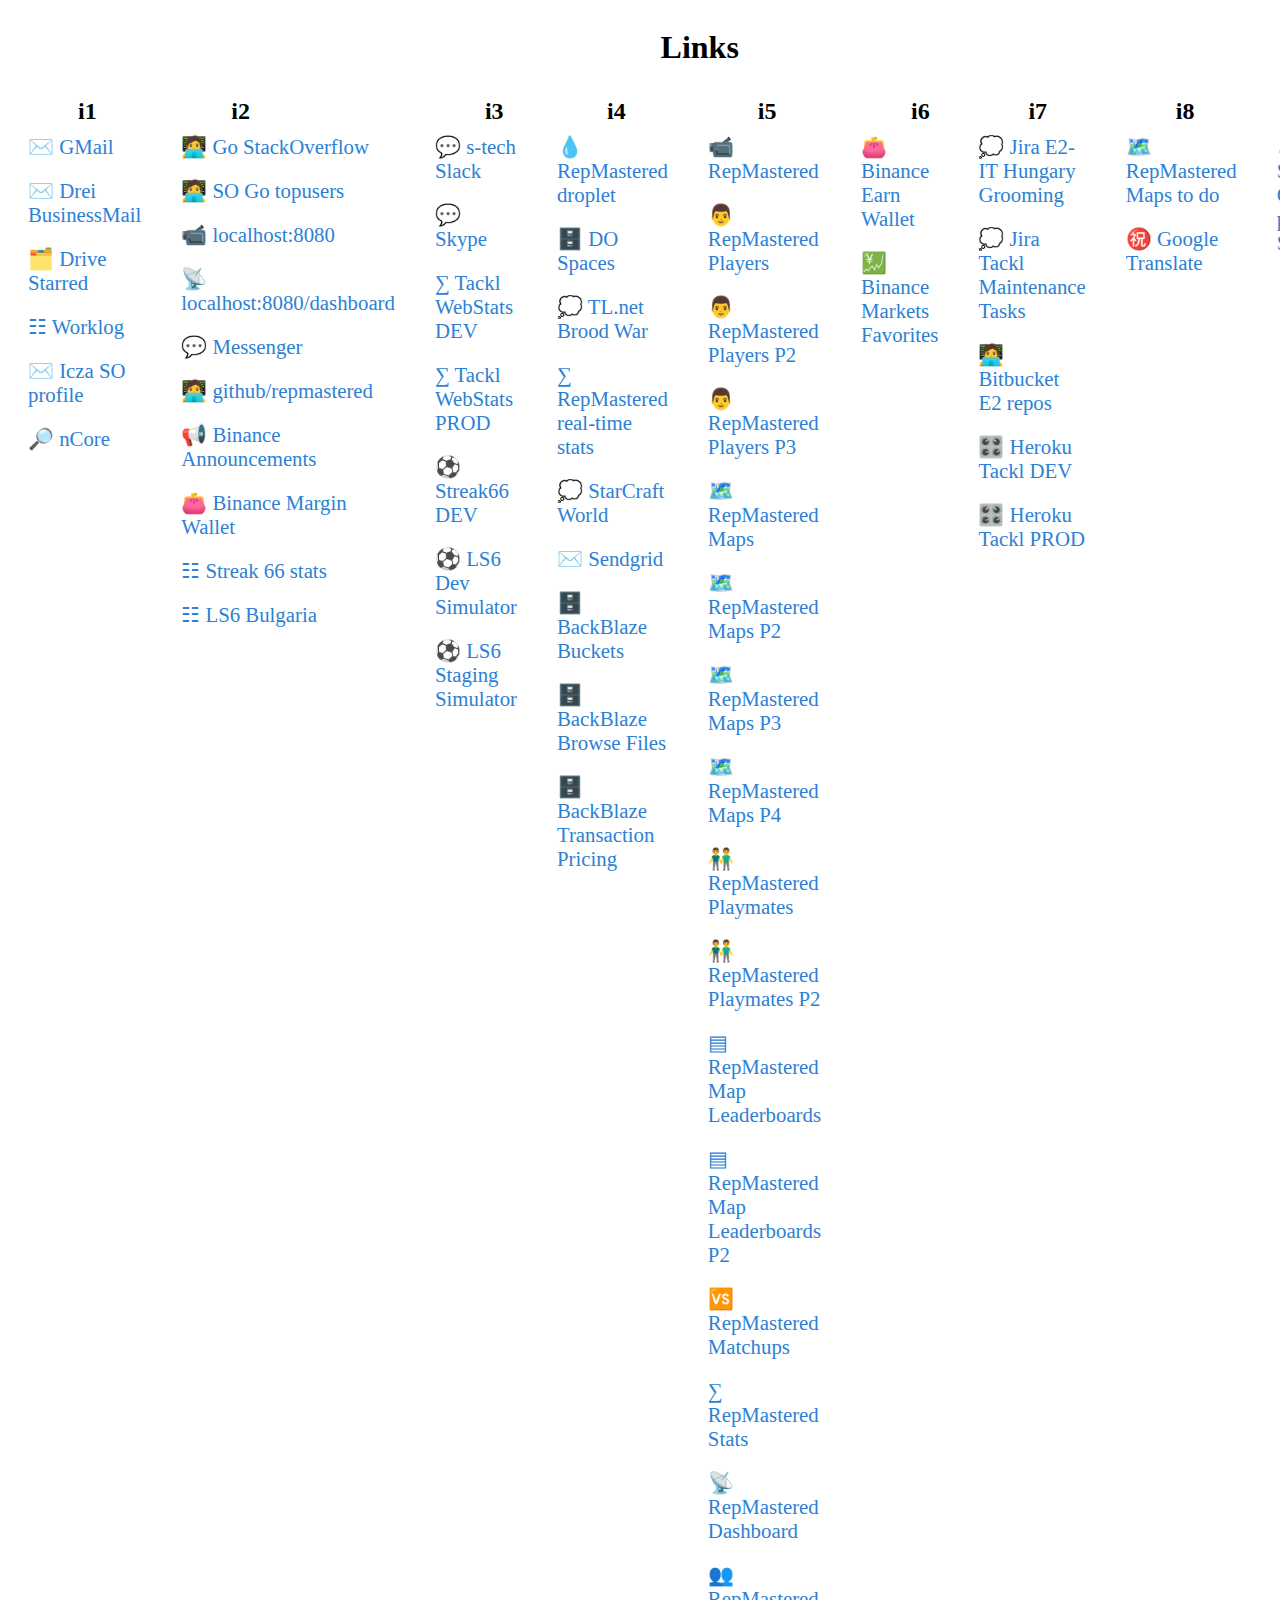
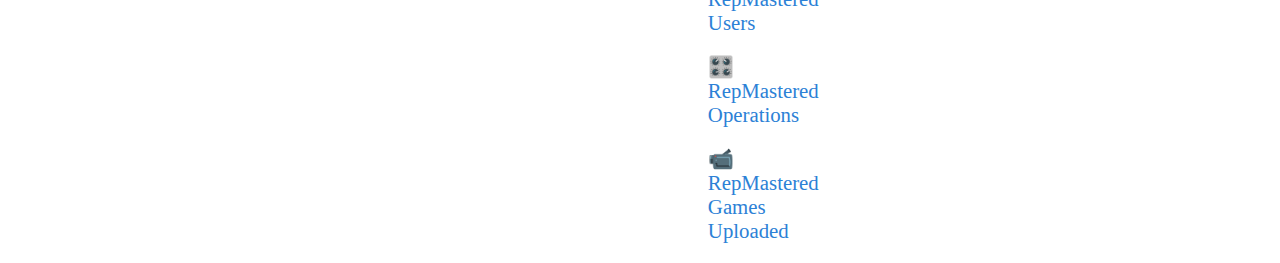
==== icza.html @ 3da32eed "Add new link" ====
<html>
<head>
	<meta charset="utf-8" />
	<meta http-equiv="content-type" content="text/html; charset=UTF-8">
	<title>Icza's Start Page</title>
	<link rel="stylesheet" type="text/css" href="static/app.css" />
	<style>
		body { font-size: 100%; }
		h1 { text-align: center; }
		h2 { margin: 0px; padding-left: 60px }
		#links {
			display: grid;
			grid-template-columns: repeat(9, auto);
		}
	</style>
</head>

<body>
	<header></header>

	<div id="content">
		<h1>Links</h1>
		<div id="links">
			<div id="i1">
				<h2>i1</h2>
				<div class="link"><a href="https://gmail.com">✉️ GMail</a></div>
				<div class="link"><a href="https://businessmail.drei.at/webmail/en/">✉️ Drei BusinessMail</a></div>
				<div class="link"><a href="https://drive.google.com/drive/starred">🗂️ Drive Starred</a></div>
				<div class="link"><a href="https://docs.google.com/spreadsheets/d/1FmNqvW4JBYxXR_QqroGOteTAwb51pirYhKjxLTKMv_c/edit?gid=1648341819#gid=1648341819">☷ Worklog</a></div>
				<div class="link"><a href="https://stackoverflow.com/users/1705598/icza?tab=summary">✉️ Icza SO profile</a></div>
				<div class="link"><a href="https://ncore.pro/hitnrun.php">🔎 nCore</a></div>
			</div>
			<div id="i2">
				<h2>i2</h2>
				<div class="link"><a href="https://stackoverflow.com/questions/tagged/go?tab=Newest">🧑‍💻 Go StackOverflow</a></div>
				<div class="link"><a href="https://stackoverflow.com/tags/go/topusers">🧑‍💻 SO Go topusers</a></div>
				<div class="link"><a href="http://localhost:8080/">📹 localhost:8080</a></div>
				<div class="link"><a href="http://localhost:8080/dashboard">📡 localhost:8080/dashboard</a></div>
				<div class="link"><a href="https://www.messenger.com/">💬 Messenger</a></div>
				<div class="link"><a href="https://github.com/icza/repmastered">🧑‍💻 github/repmastered</a></div>
				<div class="link"><a href="https://www.binance.com/en/messages?channelId=announcement">📢 Binance Announcements</a></div>
				<div class="link"><a href="https://www.binance.com/en/my/wallet/account/margin/cross">👛 Binance Margin Wallet</a></div>
				<div class="link"><a href="https://docs.google.com/spreadsheets/d/1MzfsefQ6DetDJNNbl3y7g4IjeiK0PTu64njMKeN7Dr0/edit?gid=197290138#gid=197290138">☷ Streak 66 stats</a></div>
				<div class="link"><a href="https://docs.google.com/spreadsheets/d/10C4T-aXxVK8tNw87UA7-lbhXTh0ZOnM-YaYAZOAfadg/edit?gid=1674279718#gid=1674279718">☷ LS6 Bulgaria</a></div>
			</div>
			<div id="i3">
				<h2>i3</h2>
				<div class="link"><a href="https://app.slack.com/client/T03CJ8YAY/C06EBB60VC2">💬 s-tech Slack</a></div>
				<div class="link"><a href="https://web.skype.com/">💬 Skype</a></div>
				<div class="link"><a href="https://tackl-gamelogic-dev.herokuapp.com/stats/apa?stat=matchHealth">∑ Tackl WebStats DEV</a></div>
				<div class="link"><a href="https://tackl-gamelogic-prod.herokuapp.com/stats/a6erpack?stat=matchHealth">∑ Tackl WebStats PROD</a></div>
				<div class="link"><a href="https://dev.streak.vzsg.dev/">⚽ Streak66 DEV</a></div>
				<div class="link"><a href="https://livescore6-dev.fejesbence.hu/test-simulator">⚽ LS6 Dev Simulator</a></div>
				<div class="link"><a href="https://ls6-staging-simulator.web.app/">⚽ LS6 Staging Simulator</a></div>
			</div>
			<div id="i4">
				<h2>i4</h2>
				<div class="link"><a href="https://cloud.digitalocean.com/droplets/341925360/graphs?i=57e9d3&period=hour&preserveScrollPosition=true">💧 RepMastered droplet</a></div>
				<div class="link"><a href="https://cloud.digitalocean.com/spaces?i=57e9d3">🗄️ DO Spaces</a></div>
				<div class="link"><a href="https://tl.net/forum/brood-war/">💭 TL.net Brood War</a></div>
				<div class="link"><a href="https://analytics.google.com/analytics/web/?pli=1#/p324684898/realtime/overview">∑ RepMastered real-time stats</a></div>
				<div class="link"><a href="https://www.starcraftworld.net/index.php?board=7.0">💭 StarCraft World</a></div>
				<div class="link"><a href="https://app.sendgrid.com/">✉️ Sendgrid</a></div>
				<div class="link"><a href="https://secure.backblaze.com/b2_buckets.htm">🗄️ BackBlaze Buckets</a></div>
				<div class="link"><a href="https://tree-ams5-0003.secure.backblaze.com/b2_browse_files2.htm">🗄️ BackBlaze Browse Files</a></div>
				<div class="link"><a href="https://www.backblaze.com/cloud-storage/transaction-pricing">🗄️ BackBlaze Transaction Pricing</a></div>
			</div>
			<div id="i5">
				<h2>i5</h2>
				<div class="link"><a href="https://repmastered.icza.net/">📹 RepMastered</a></div>
				<div class="link"><a href="https://repmastered.icza.net/players">👨 RepMastered Players</a></div>
				<div class="link"><a href="https://repmastered.icza.net/players?page=2">👨 RepMastered Players P2</a></div>
				<div class="link"><a href="https://repmastered.icza.net/players?page=3">👨 RepMastered Players P3</a></div>
				<div class="link"><a href="https://repmastered.icza.net/maps">🗺️ RepMastered Maps</a></div>
				<div class="link"><a href="https://repmastered.icza.net/maps?page=2">🗺️ RepMastered Maps P2</a></div>
				<div class="link"><a href="https://repmastered.icza.net/maps?page=3">🗺️ RepMastered Maps P3</a></div>
				<div class="link"><a href="https://repmastered.icza.net/maps?page=4">🗺️ RepMastered Maps P4</a></div>
				<div class="link"><a href="https://repmastered.icza.net/playmates">👬 RepMastered Playmates</a></div>
				<div class="link"><a href="https://repmastered.icza.net/playmates?page=2">👬 RepMastered Playmates P2</a></div>
				<div class="link"><a href="https://repmastered.icza.net/mapleaderboards">▤ RepMastered Map Leaderboards</a></div>
				<div class="link"><a href="https://repmastered.icza.net/mapleaderboards?page=2">▤ RepMastered Map Leaderboards P2</a></div>
				<div class="link"><a href="https://repmastered.icza.net/matchups">🆚 RepMastered Matchups</a></div>
				<div class="link"><a href="https://repmastered.icza.net/stats">∑ RepMastered Stats</a></div>
				<div class="link"><a href="https://repmastered.icza.net/dashboard">📡 RepMastered Dashboard</a></div>
				<div class="link"><a href="https://repmastered.icza.net/users?sortBy=lastUsed">👥 RepMastered Users</a></div>
				<div class="link"><a href="https://repmastered.icza.net/operations">🎛️ RepMastered Operations</a></div>
				<div class="link"><a href="https://repmastered.icza.net/?sortBy=uploaded">📹 RepMastered Games Uploaded</a></div>
			</div>
			<div id="i6">
				<h2>i6</h2>
				<div class="link"><a href="https://www.binance.com/en/my/wallet/account/earn">👛 Binance Earn Wallet</a></div>
				<div class="link"><a href="https://www.binance.com/en/markets/favorite-spot">💹 Binance Markets Favorites</a></div>
			</div>
			<div id="i7">
				<h2>i7</h2>
				<div class="link"><a href="https://betting-solutions.atlassian.net/jira/software/c/projects/E2IH/boards/127?quickFilter=540">💭 Jira E2-IT Hungary Grooming</a></div>
				<div class="link"><a href="https://betting-solutions.atlassian.net/browse/TD-124">💭 Jira Tackl Maintenance Tasks</a></div>
				<div class="link"><a href="https://bitbucket.org/e-quadrat-hungary/workspace/repositories/">🧑‍💻 Bitbucket E2 repos</a></div>
				<div class="link"><a href="https://dashboard.heroku.com/apps/tackl-gamelogic-dev/settings">🎛️ Heroku Tackl DEV</a></div>
				<div class="link"><a href="https://dashboard.heroku.com/apps/tackl-gamelogic-prod/settings">🎛️ Heroku Tackl PROD</a></div>
			</div>
			<div id="i8">
				<h2>i8</h2>
				<div class="link"><a href="https://repmastered.icza.net/maps?mapMatch=substr&maps=to+do">🗺️ RepMastered Maps to do</a></div>
				<div class="link"><a href="https://translate.google.com/?sl=auto&tl=en&op=translate">㊗️ Google Translate</a></div>
			</div>
			<div id="i9">
				<h2>i9</h2>
				<div class="link"><a href="https://staging.e2api.s-tech-services.at/graphql-playground">🛝 Sportscube GQL playground Staging</a></div>
			</div>
	</div>

	<footer></footer>
</html>
---- static/app.css ----
body {
	display: grid;
	grid-template-rows: 1fr max-content 2.5fr;
	align-items: center;
	justify-items: center;
	width: 100%;
	height: 100%;
	font-size: 150%;
}

#links div {
	padding: 10px;
}

.link {
	font-size: 130%;
}

.link a {
	text-decoration: none;
}

.link a:hover {
	text-decoration: underline;
	color: #4Ca1F6;
}

.link a, .link a:visited {
	color: #2C81d6;
}

.facebookIcon::before {
	content: "f";
}

.facebookIcon {
	font-weight: bold;
	color: #1877f2;
	padding: 3px 12px 3px 12px;
	border: 3px solid #1877f2;
	border-radius: 12px;
}
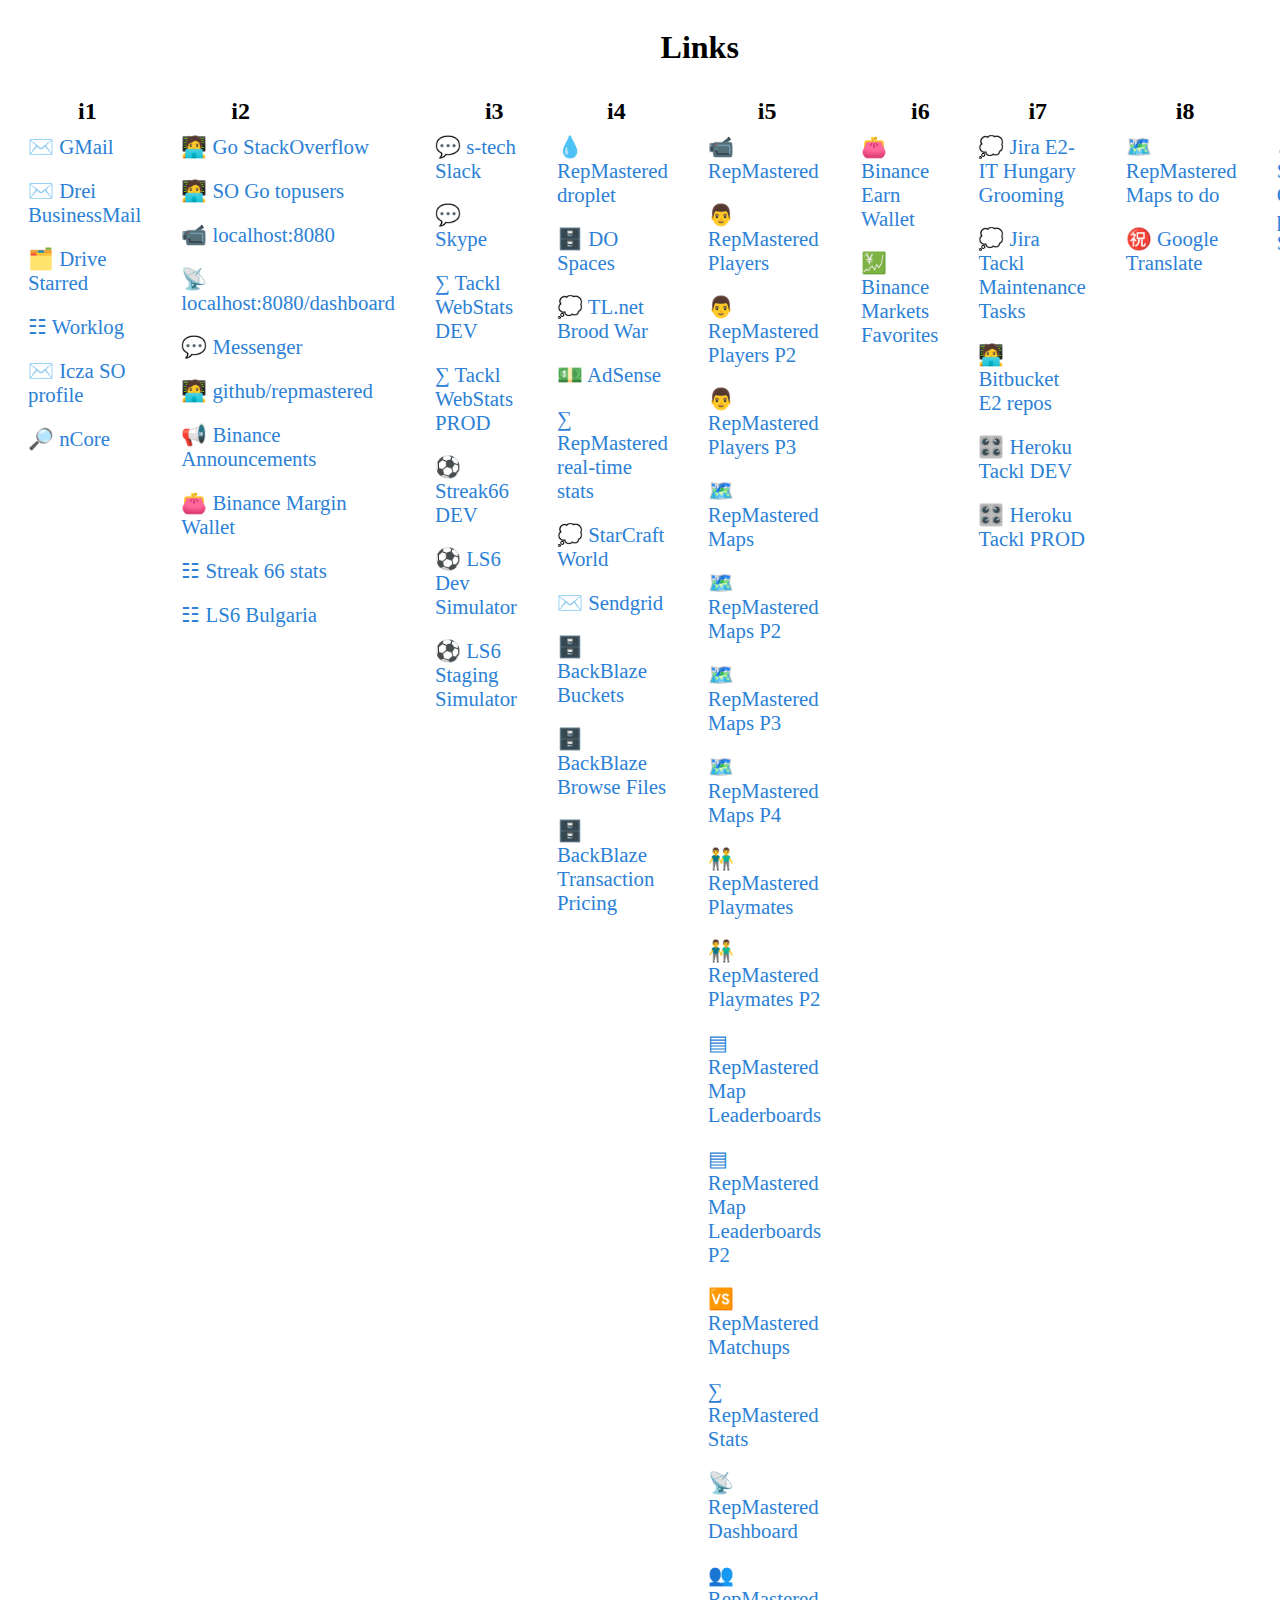
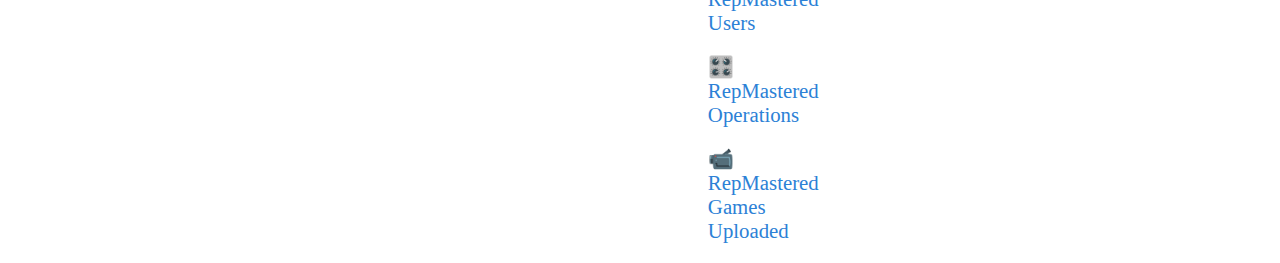
==== commit f3c00396: "Add Adsense link" ====
--- a/icza.html
+++ b/icza.html
@@ -58,6 +58,7 @@
 				<div class="link"><a href="https://cloud.digitalocean.com/droplets/341925360/graphs?i=57e9d3&period=hour&preserveScrollPosition=true">💧 RepMastered droplet</a></div>
 				<div class="link"><a href="https://cloud.digitalocean.com/spaces?i=57e9d3">🗄️ DO Spaces</a></div>
 				<div class="link"><a href="https://tl.net/forum/brood-war/">💭 TL.net Brood War</a></div>
+				<div class="link"><a href="https://www.google.com/adsense/new/u/0/pub-4479321142068297/sites/list">💵 AdSense</a></div>
 				<div class="link"><a href="https://analytics.google.com/analytics/web/?pli=1#/p324684898/realtime/overview">∑ RepMastered real-time stats</a></div>
 				<div class="link"><a href="https://www.starcraftworld.net/index.php?board=7.0">💭 StarCraft World</a></div>
 				<div class="link"><a href="https://app.sendgrid.com/">✉️ Sendgrid</a></div>
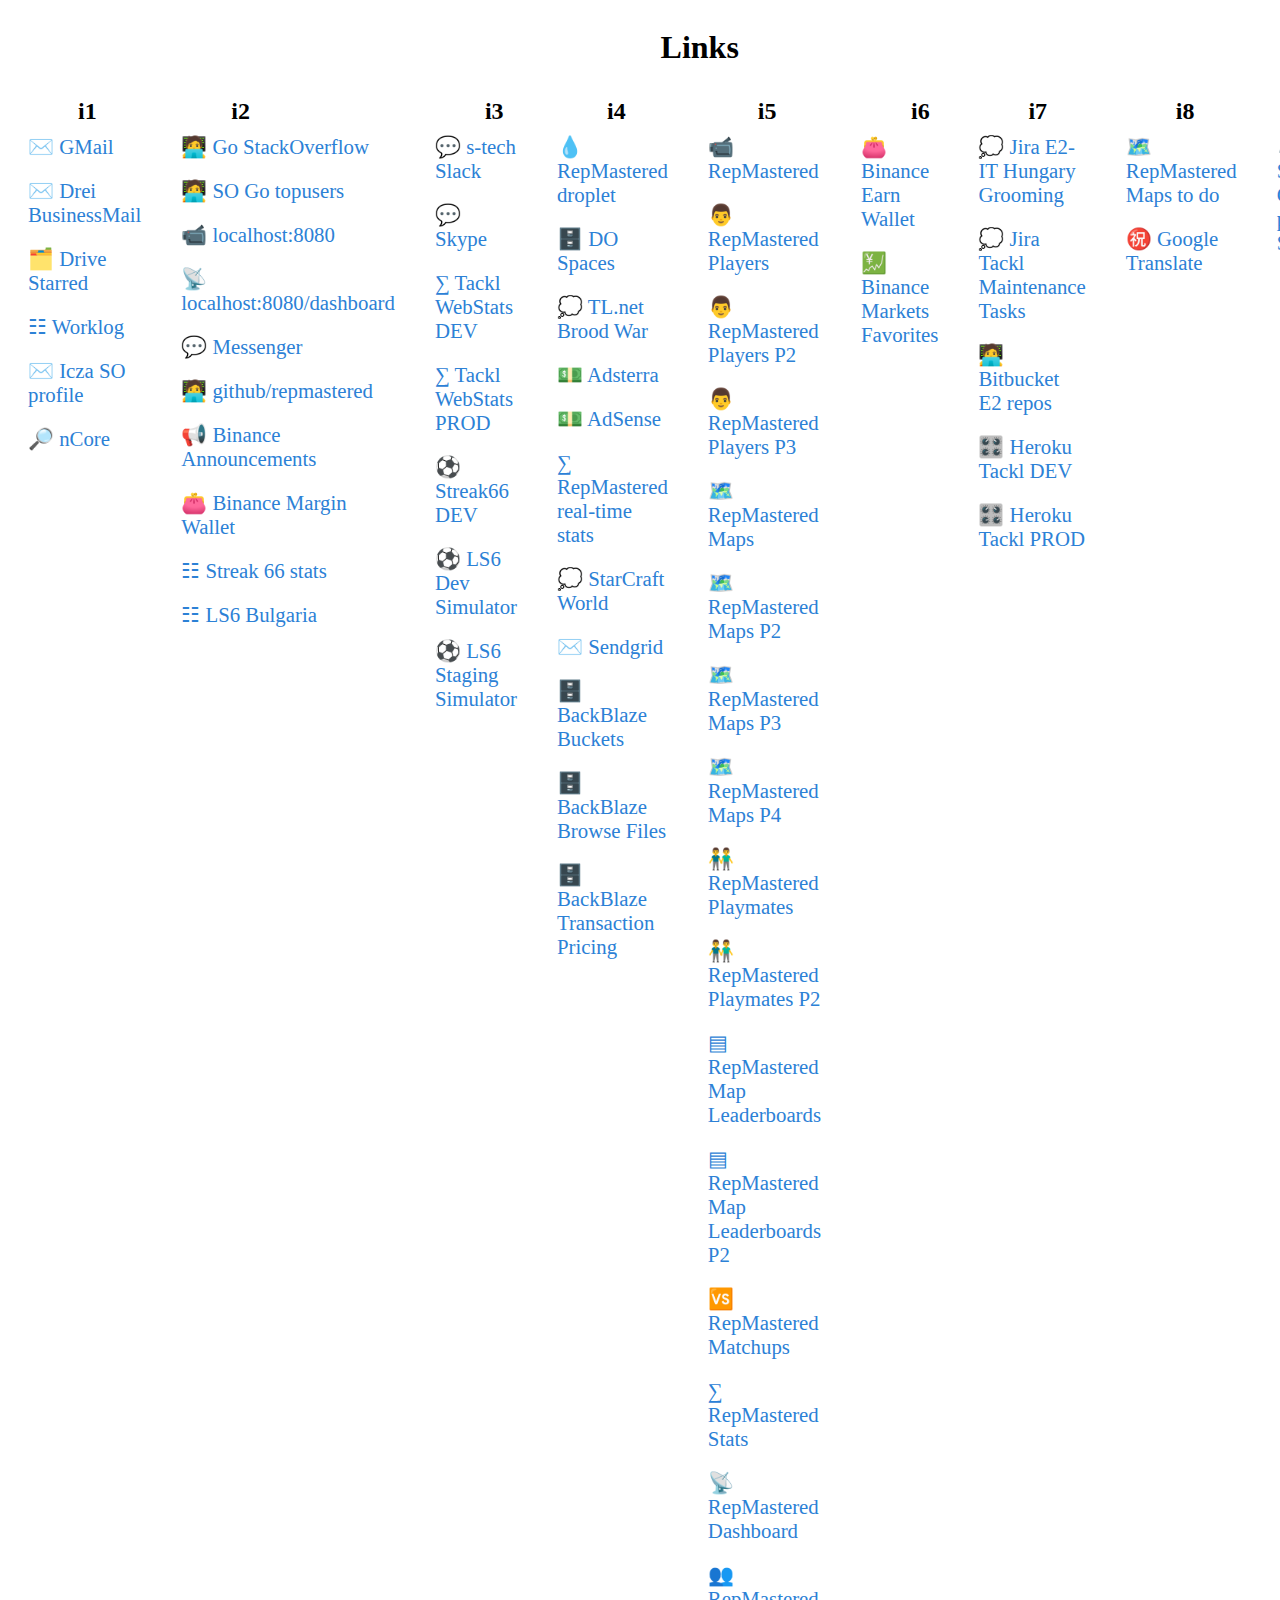
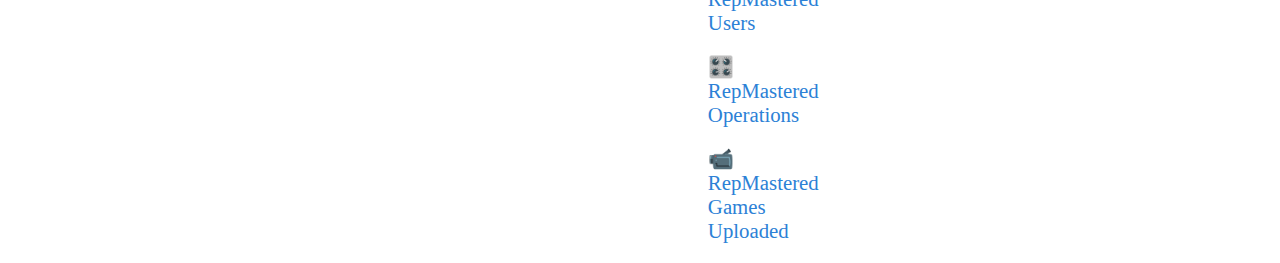
==== commit bd9fd985: "Add Adsterra link" ====
--- a/icza.html
+++ b/icza.html
@@ -58,6 +58,7 @@
 				<div class="link"><a href="https://cloud.digitalocean.com/droplets/341925360/graphs?i=57e9d3&period=hour&preserveScrollPosition=true">💧 RepMastered droplet</a></div>
 				<div class="link"><a href="https://cloud.digitalocean.com/spaces?i=57e9d3">🗄️ DO Spaces</a></div>
 				<div class="link"><a href="https://tl.net/forum/brood-war/">💭 TL.net Brood War</a></div>
+				<div class="link"><a href="https://beta.publishers.adsterra.com/stats">💵 Adsterra</a></div>
 				<div class="link"><a href="https://www.google.com/adsense/new/u/0/pub-4479321142068297/sites/list">💵 AdSense</a></div>
 				<div class="link"><a href="https://analytics.google.com/analytics/web/?pli=1#/p324684898/realtime/overview">∑ RepMastered real-time stats</a></div>
 				<div class="link"><a href="https://www.starcraftworld.net/index.php?board=7.0">💭 StarCraft World</a></div>
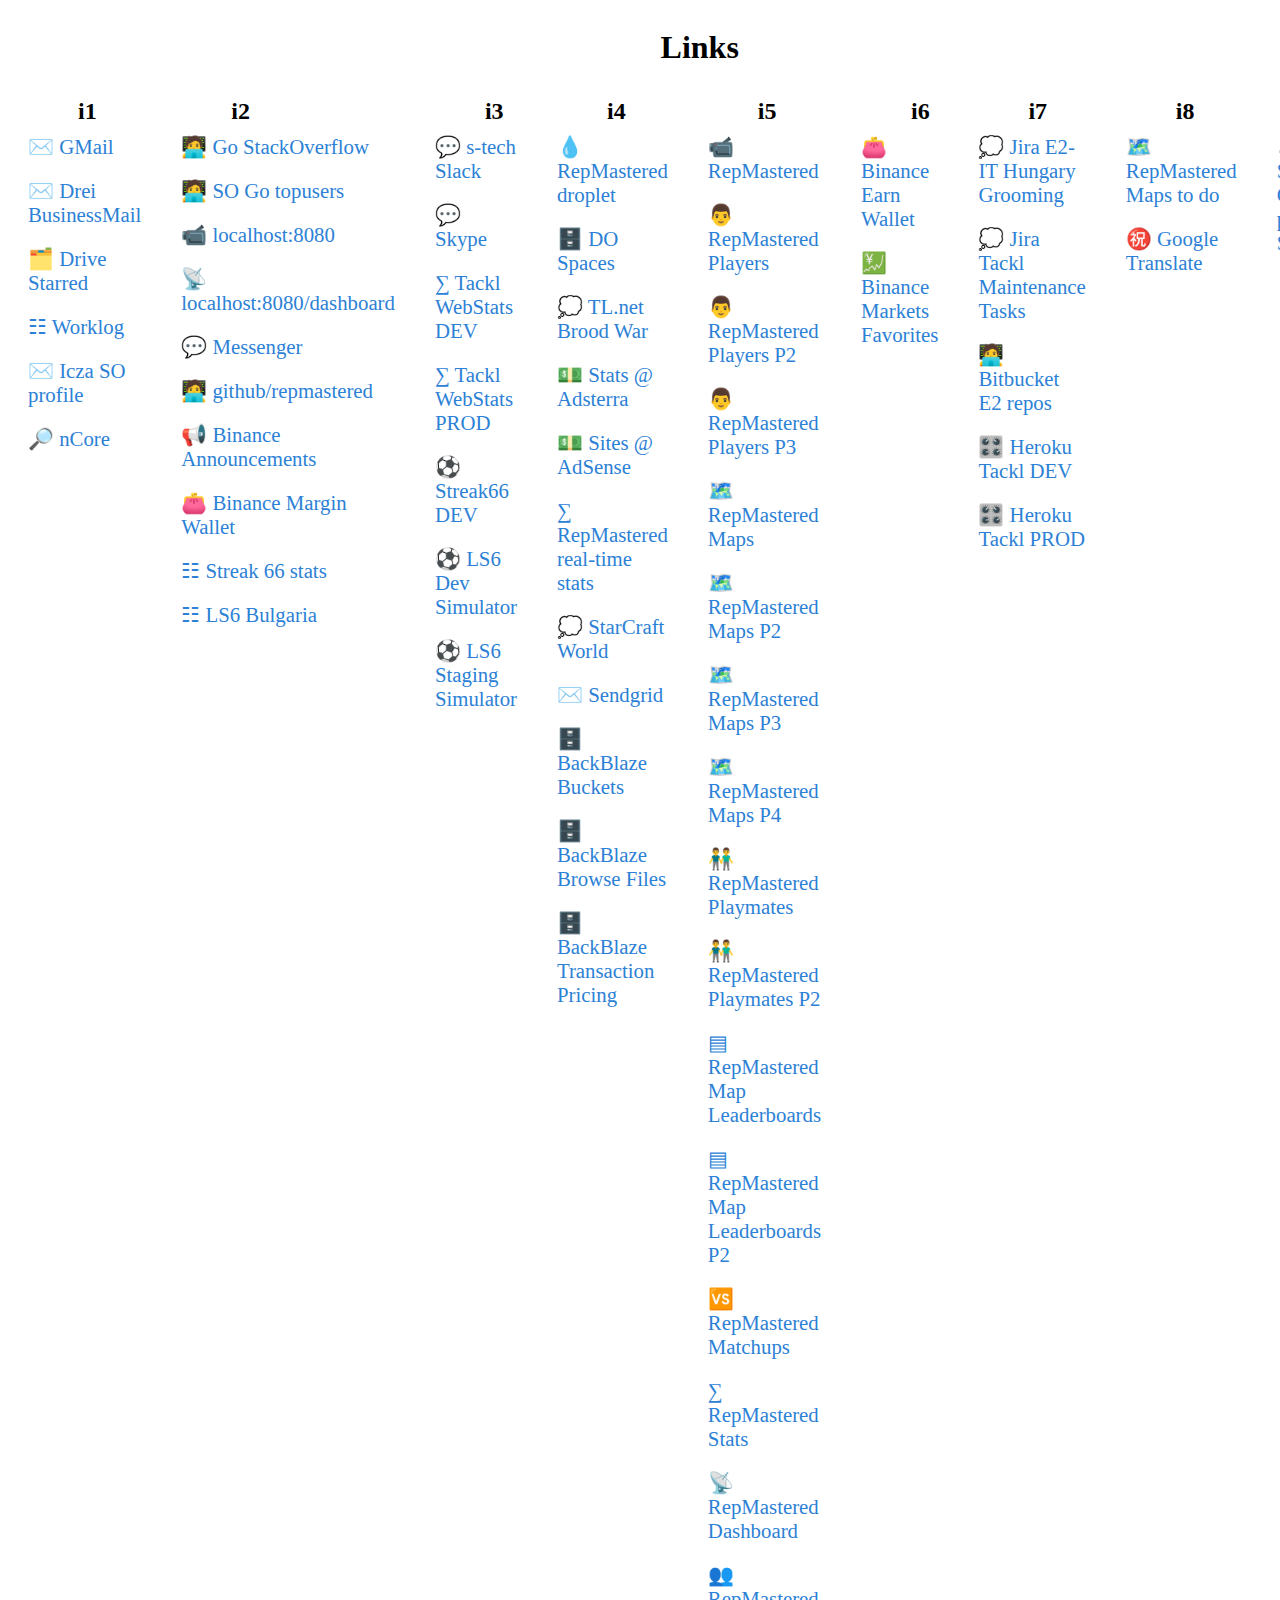
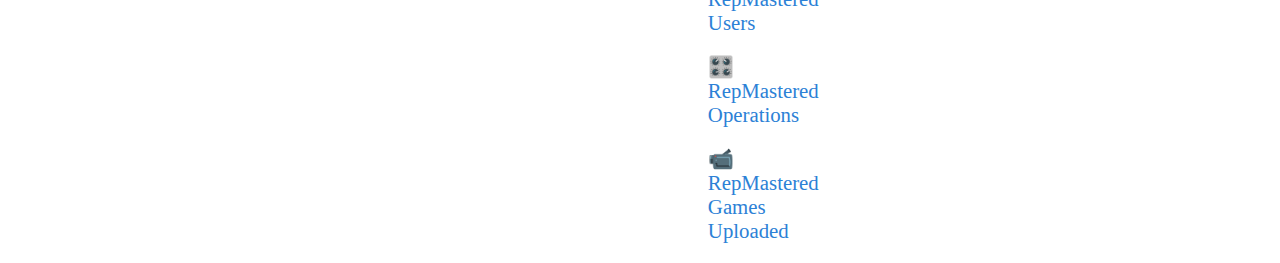
==== commit ef003676: "Improve link texts" ====
--- a/icza.html
+++ b/icza.html
@@ -58,8 +58,8 @@
 				<div class="link"><a href="https://cloud.digitalocean.com/droplets/341925360/graphs?i=57e9d3&period=hour&preserveScrollPosition=true">💧 RepMastered droplet</a></div>
 				<div class="link"><a href="https://cloud.digitalocean.com/spaces?i=57e9d3">🗄️ DO Spaces</a></div>
 				<div class="link"><a href="https://tl.net/forum/brood-war/">💭 TL.net Brood War</a></div>
-				<div class="link"><a href="https://beta.publishers.adsterra.com/stats">💵 Adsterra</a></div>
-				<div class="link"><a href="https://www.google.com/adsense/new/u/0/pub-4479321142068297/sites/list">💵 AdSense</a></div>
+				<div class="link"><a href="https://beta.publishers.adsterra.com/stats">💵 Stats @ Adsterra</a></div>
+				<div class="link"><a href="https://www.google.com/adsense/new/u/0/pub-4479321142068297/sites/list">💵 Sites @ AdSense</a></div>
 				<div class="link"><a href="https://analytics.google.com/analytics/web/?pli=1#/p324684898/realtime/overview">∑ RepMastered real-time stats</a></div>
 				<div class="link"><a href="https://www.starcraftworld.net/index.php?board=7.0">💭 StarCraft World</a></div>
 				<div class="link"><a href="https://app.sendgrid.com/">✉️ Sendgrid</a></div>
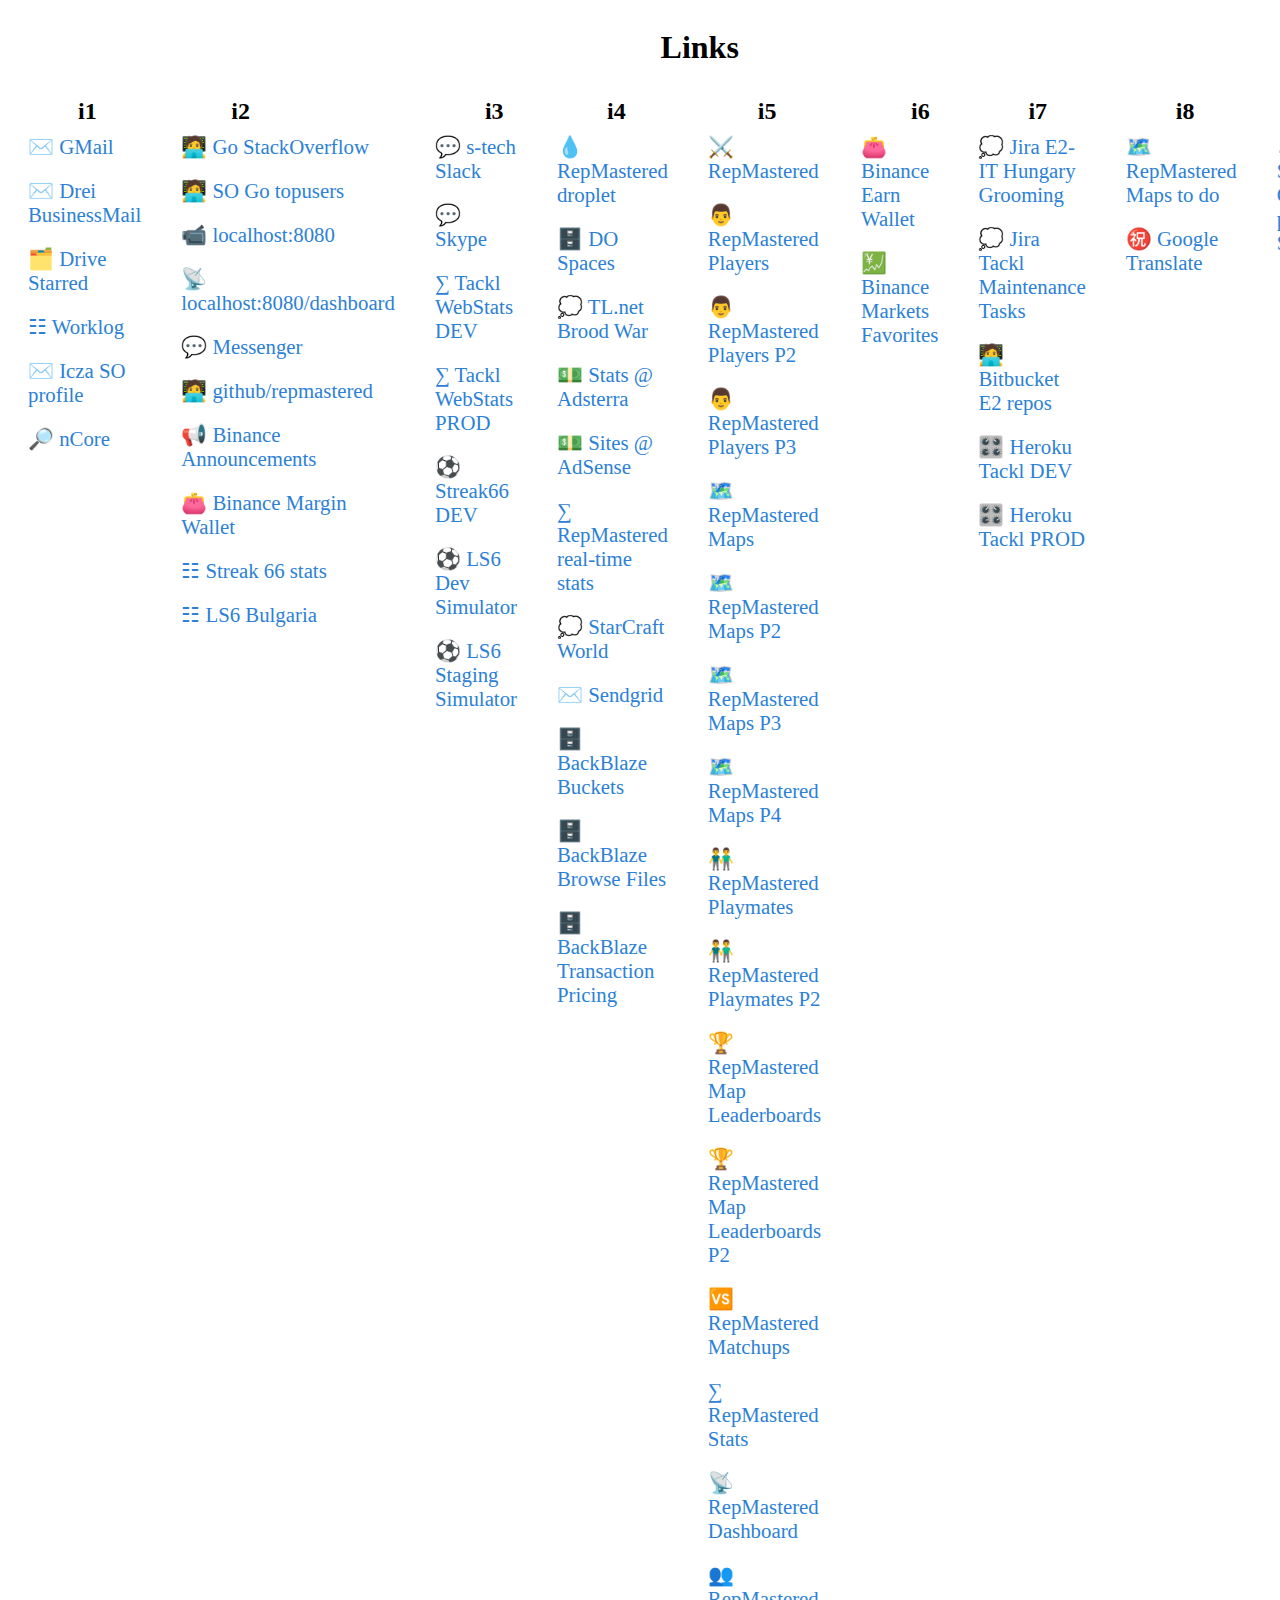
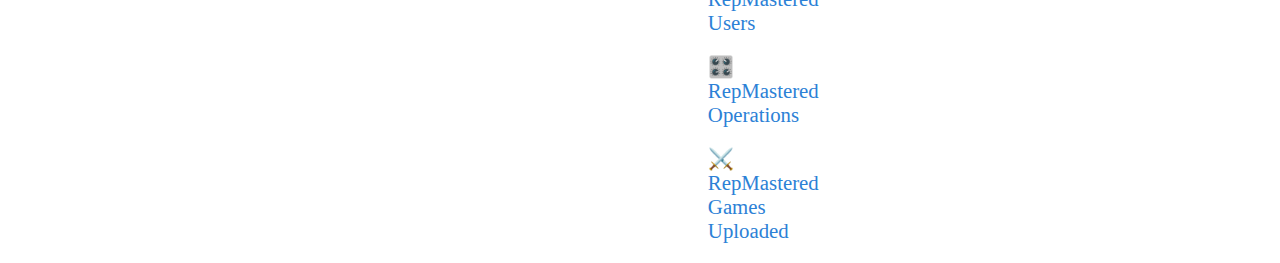
==== commit 30fb8fa6: "Change RepMastered icons" ====
--- a/icza.html
+++ b/icza.html
@@ -69,7 +69,7 @@
 			</div>
 			<div id="i5">
 				<h2>i5</h2>
-				<div class="link"><a href="https://repmastered.icza.net/">📹 RepMastered</a></div>
+				<div class="link"><a href="https://repmastered.icza.net/">⚔️ RepMastered</a></div>
 				<div class="link"><a href="https://repmastered.icza.net/players">👨 RepMastered Players</a></div>
 				<div class="link"><a href="https://repmastered.icza.net/players?page=2">👨 RepMastered Players P2</a></div>
 				<div class="link"><a href="https://repmastered.icza.net/players?page=3">👨 RepMastered Players P3</a></div>
@@ -79,14 +79,14 @@
 				<div class="link"><a href="https://repmastered.icza.net/maps?page=4">🗺️ RepMastered Maps P4</a></div>
 				<div class="link"><a href="https://repmastered.icza.net/playmates">👬 RepMastered Playmates</a></div>
 				<div class="link"><a href="https://repmastered.icza.net/playmates?page=2">👬 RepMastered Playmates P2</a></div>
-				<div class="link"><a href="https://repmastered.icza.net/mapleaderboards">▤ RepMastered Map Leaderboards</a></div>
-				<div class="link"><a href="https://repmastered.icza.net/mapleaderboards?page=2">▤ RepMastered Map Leaderboards P2</a></div>
+				<div class="link"><a href="https://repmastered.icza.net/mapleaderboards">🏆 RepMastered Map Leaderboards</a></div>
+				<div class="link"><a href="https://repmastered.icza.net/mapleaderboards?page=2">🏆 RepMastered Map Leaderboards P2</a></div>
 				<div class="link"><a href="https://repmastered.icza.net/matchups">🆚 RepMastered Matchups</a></div>
 				<div class="link"><a href="https://repmastered.icza.net/stats">∑ RepMastered Stats</a></div>
 				<div class="link"><a href="https://repmastered.icza.net/dashboard">📡 RepMastered Dashboard</a></div>
 				<div class="link"><a href="https://repmastered.icza.net/users?sortBy=lastUsed">👥 RepMastered Users</a></div>
 				<div class="link"><a href="https://repmastered.icza.net/operations">🎛️ RepMastered Operations</a></div>
-				<div class="link"><a href="https://repmastered.icza.net/?sortBy=uploaded">📹 RepMastered Games Uploaded</a></div>
+				<div class="link"><a href="https://repmastered.icza.net/?sortBy=uploaded">⚔️ RepMastered Games Uploaded</a></div>
 			</div>
 			<div id="i6">
 				<h2>i6</h2>
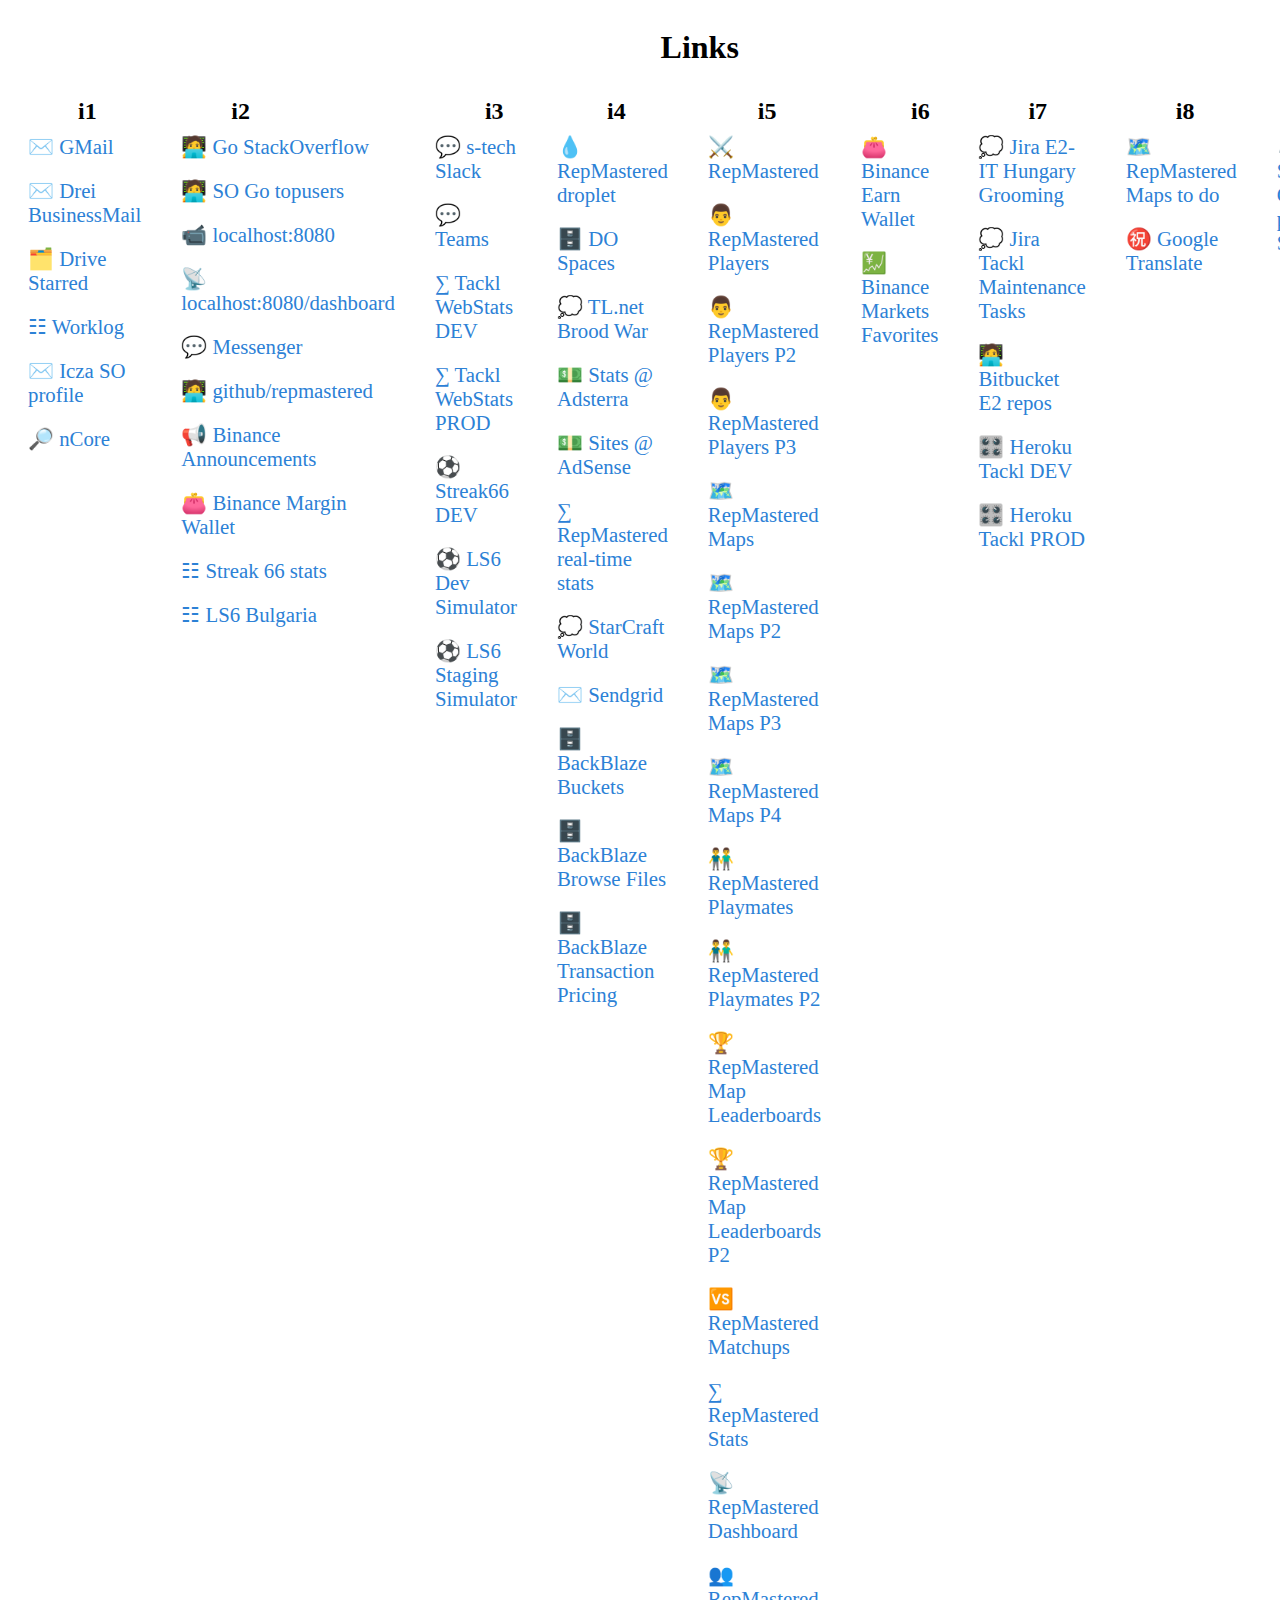
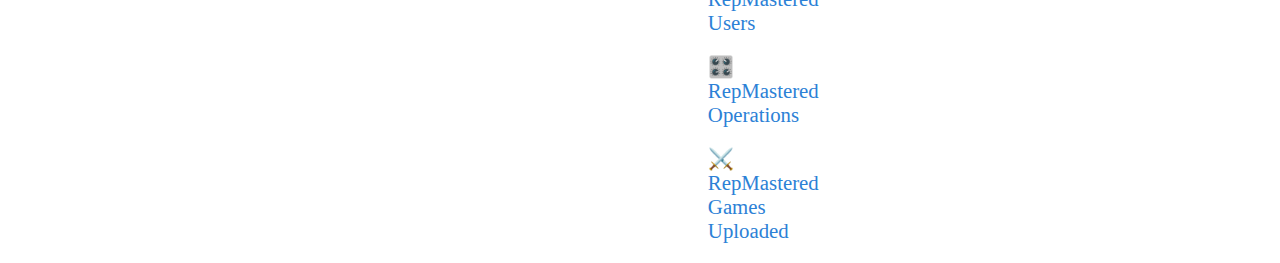
==== commit adb1cefe: "Change chat link" ====
--- a/icza.html
+++ b/icza.html
@@ -46,7 +46,7 @@
 			<div id="i3">
 				<h2>i3</h2>
 				<div class="link"><a href="https://app.slack.com/client/T03CJ8YAY/C06EBB60VC2">💬 s-tech Slack</a></div>
-				<div class="link"><a href="https://web.skype.com/">💬 Skype</a></div>
+				<div class="link"><a href="https://teams.live.com/v2">💬 Teams</a></div>
 				<div class="link"><a href="https://tackl-gamelogic-dev.herokuapp.com/stats/apa?stat=matchHealth">∑ Tackl WebStats DEV</a></div>
 				<div class="link"><a href="https://tackl-gamelogic-prod.herokuapp.com/stats/a6erpack?stat=matchHealth">∑ Tackl WebStats PROD</a></div>
 				<div class="link"><a href="https://dev.streak.vzsg.dev/">⚽ Streak66 DEV</a></div>
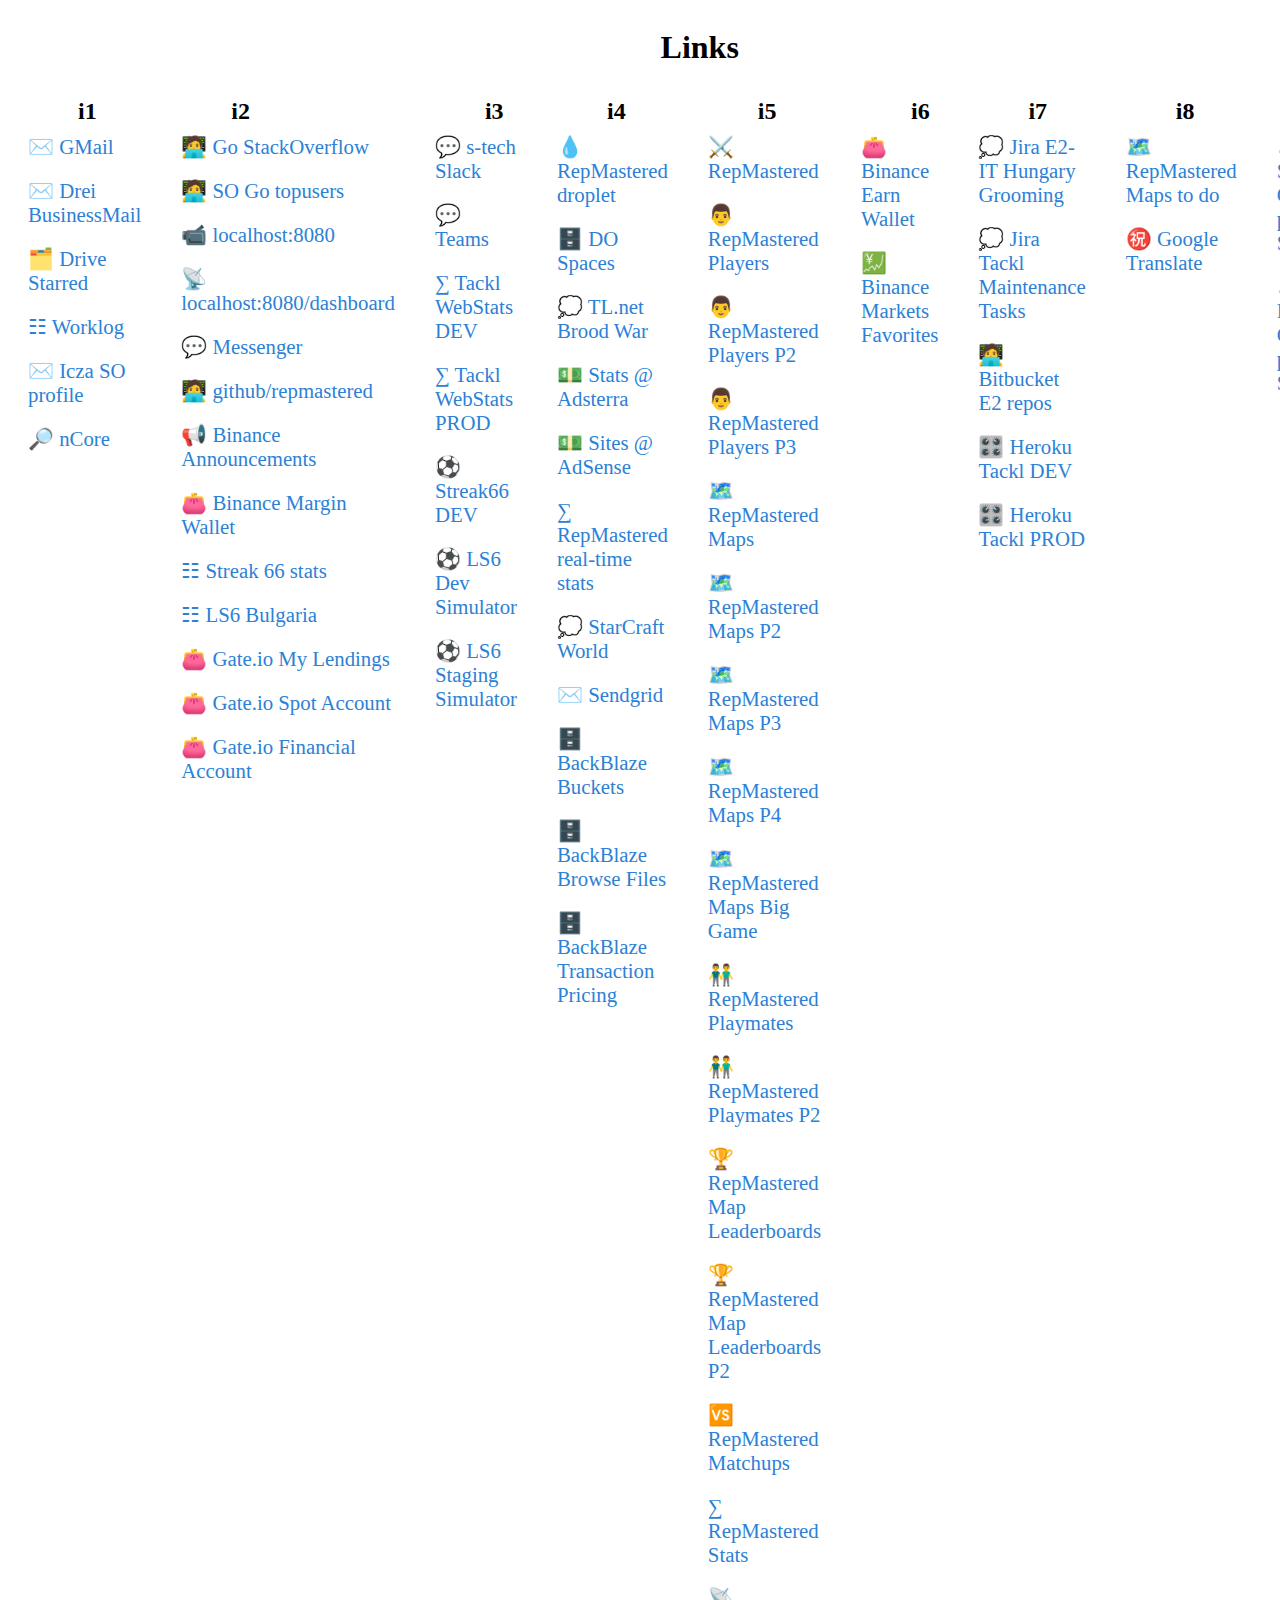
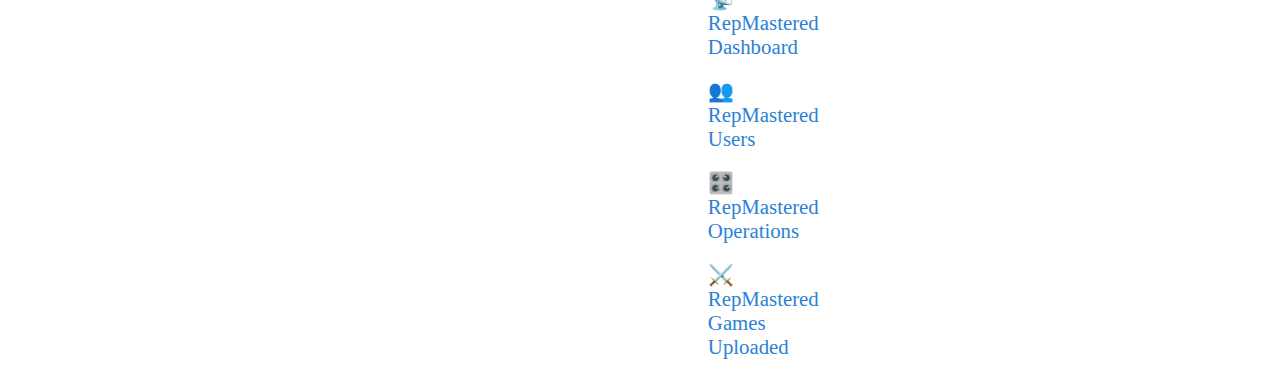
==== commit 97844b49: "Actualize my links" ====
--- a/icza.html
+++ b/icza.html
@@ -42,6 +42,9 @@
 				<div class="link"><a href="https://www.binance.com/en/my/wallet/account/margin/cross">👛 Binance Margin Wallet</a></div>
 				<div class="link"><a href="https://docs.google.com/spreadsheets/d/1MzfsefQ6DetDJNNbl3y7g4IjeiK0PTu64njMKeN7Dr0/edit?gid=197290138#gid=197290138">☷ Streak 66 stats</a></div>
 				<div class="link"><a href="https://docs.google.com/spreadsheets/d/10C4T-aXxVK8tNw87UA7-lbhXTh0ZOnM-YaYAZOAfadg/edit?gid=1674279718#gid=1674279718">☷ LS6 Bulgaria</a></div>
+				<div class="link"><a href="https://www.gate.io/simple-earn/my-lendings">👛 Gate.io My Lendings</a></div>
+				<div class="link"><a href="https://www.gate.io/myaccount/myfunds/spot">👛 Gate.io Spot Account</a></div>
+				<div class="link"><a href="https://www.gate.io/myaccount/myfunds/financial_staking">👛 Gate.io Financial Account</a></div>
 			</div>
 			<div id="i3">
 				<h2>i3</h2>
@@ -77,6 +80,7 @@
 				<div class="link"><a href="https://repmastered.icza.net/maps?page=2">🗺️ RepMastered Maps P2</a></div>
 				<div class="link"><a href="https://repmastered.icza.net/maps?page=3">🗺️ RepMastered Maps P3</a></div>
 				<div class="link"><a href="https://repmastered.icza.net/maps?page=4">🗺️ RepMastered Maps P4</a></div>
+				<div class="link"><a href="https://repmastered.icza.net/maps?mapClass=B">🗺️ RepMastered Maps Big Game</a></div>
 				<div class="link"><a href="https://repmastered.icza.net/playmates">👬 RepMastered Playmates</a></div>
 				<div class="link"><a href="https://repmastered.icza.net/playmates?page=2">👬 RepMastered Playmates P2</a></div>
 				<div class="link"><a href="https://repmastered.icza.net/mapleaderboards">🏆 RepMastered Map Leaderboards</a></div>
@@ -109,6 +113,7 @@
 			<div id="i9">
 				<h2>i9</h2>
 				<div class="link"><a href="https://staging.e2api.s-tech-services.at/graphql-playground">🛝 Sportscube GQL playground Staging</a></div>
+				<div class="link"><a href="https://dev.api.sr.vzsg.dev/sandbox">🛝 Score Republic GQL playground Staging</a></div>
 			</div>
 	</div>
 
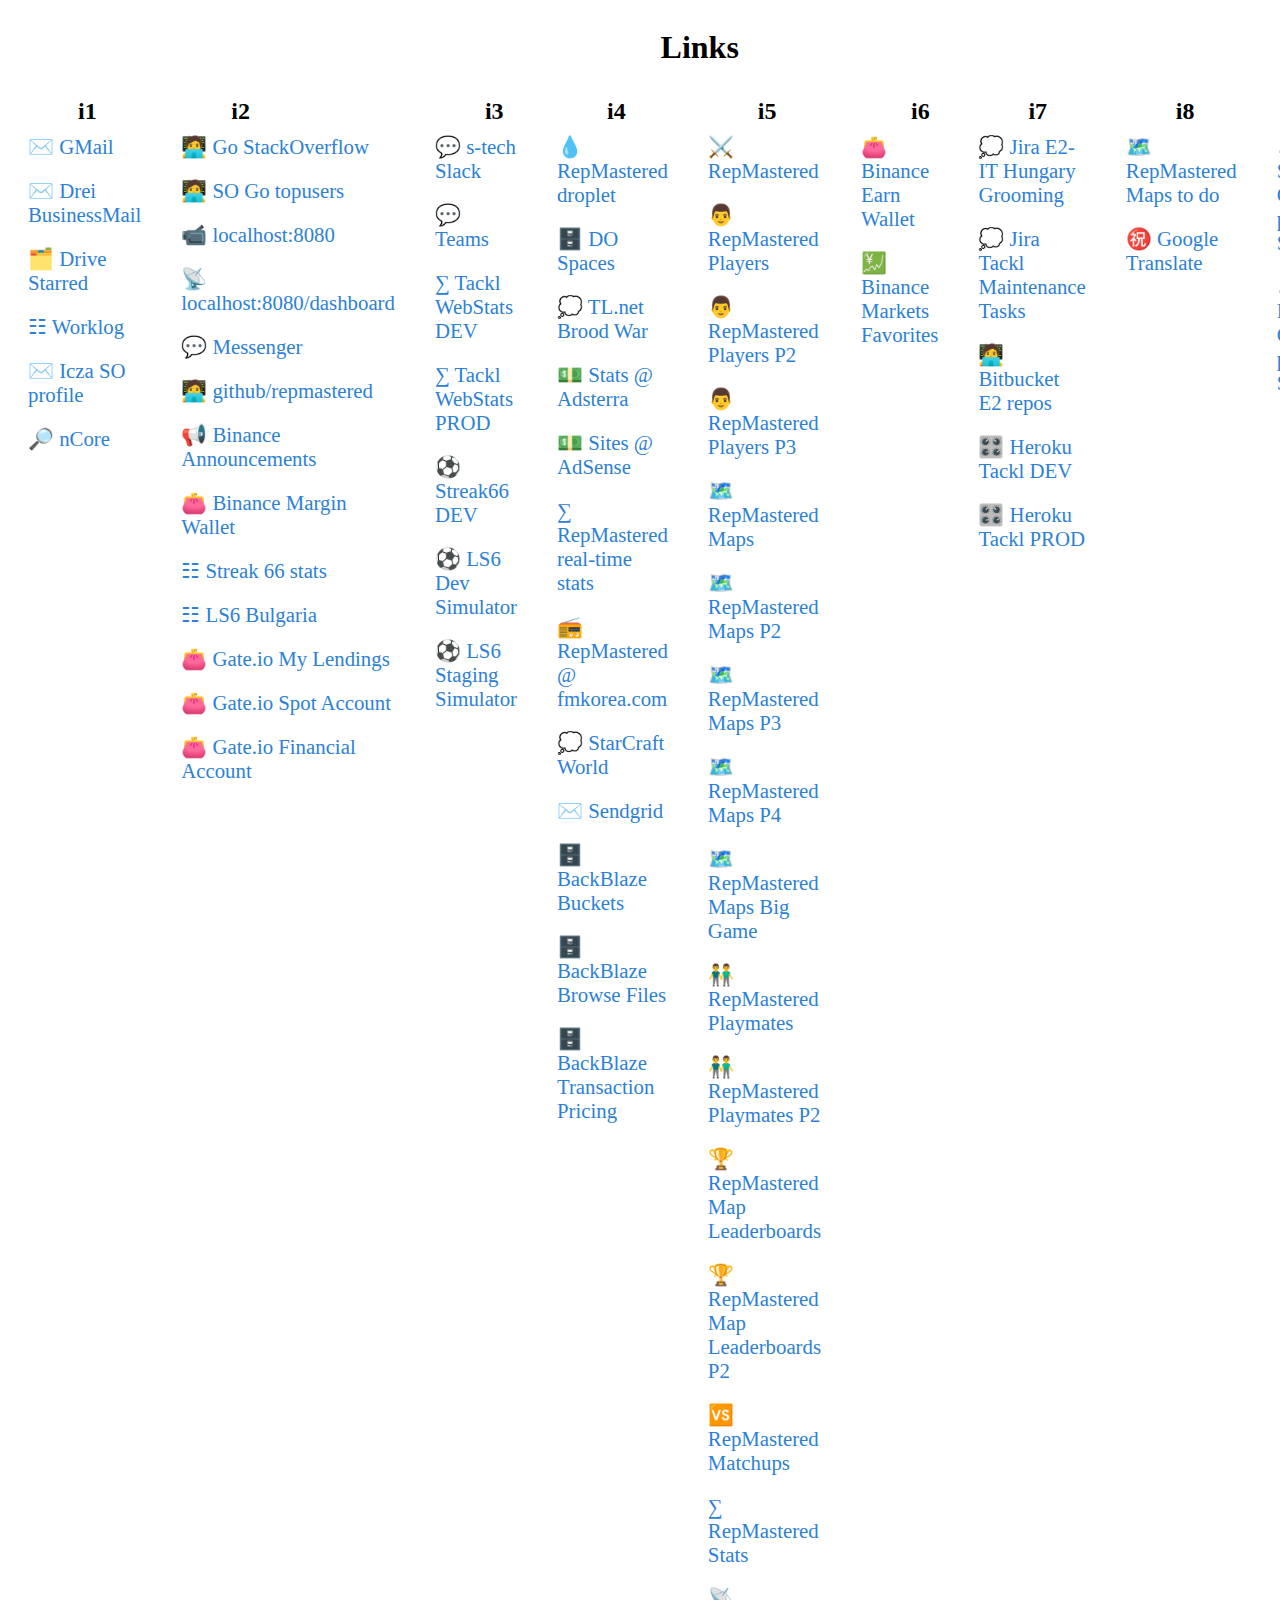
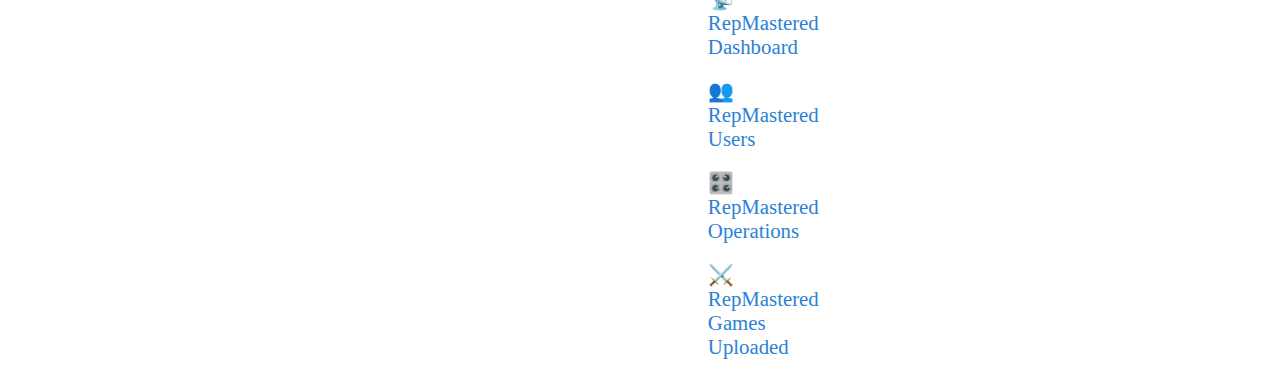
==== commit 5d75bdae: "Add fmkorea link" ====
--- a/icza.html
+++ b/icza.html
@@ -64,6 +64,7 @@
 				<div class="link"><a href="https://beta.publishers.adsterra.com/stats">💵 Stats @ Adsterra</a></div>
 				<div class="link"><a href="https://www.google.com/adsense/new/u/0/pub-4479321142068297/sites/list">💵 Sites @ AdSense</a></div>
 				<div class="link"><a href="https://analytics.google.com/analytics/web/?pli=1#/p324684898/realtime/overview">∑ RepMastered real-time stats</a></div>
+				<div class="link"><a href="https://www.fmkorea.com/search.php?act=IS&is_keyword=repmastered#gsc.q=repmastered&gsc.sort=date&gsc.tab=&">📻 RepMastered @ fmkorea.com</a></div>
 				<div class="link"><a href="https://www.starcraftworld.net/index.php?board=7.0">💭 StarCraft World</a></div>
 				<div class="link"><a href="https://app.sendgrid.com/">✉️ Sendgrid</a></div>
 				<div class="link"><a href="https://secure.backblaze.com/b2_buckets.htm">🗄️ BackBlaze Buckets</a></div>
